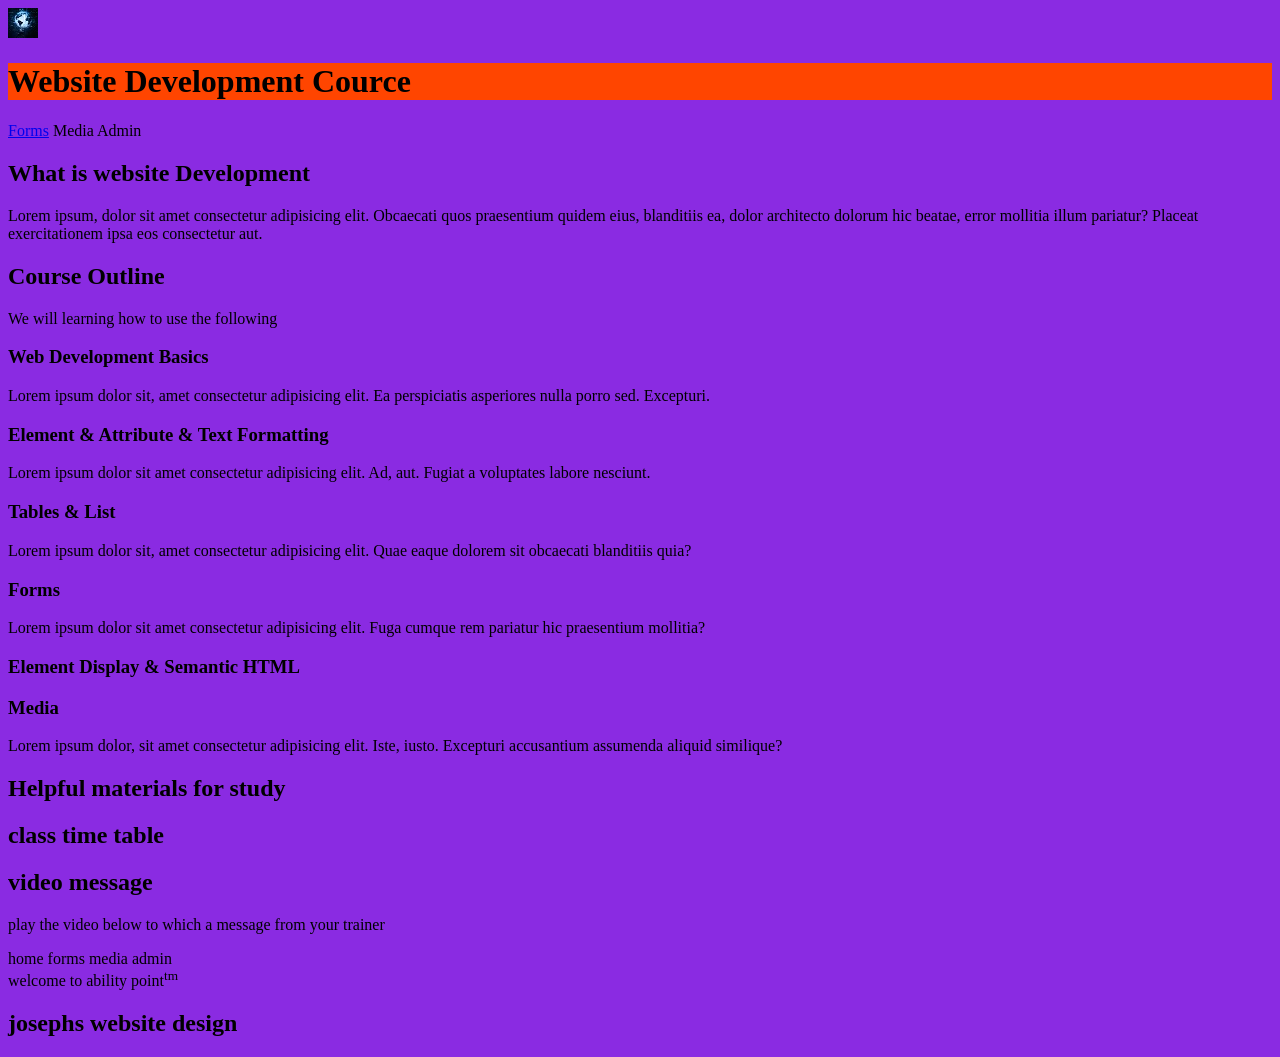
==== index.html @ 5672c0d0 "first time commit" ====
<!doctype html>
<html lang="en">
  <head>
    <meta charset="UTF-8" />
    <meta name="viewport" content="width=device-width, initial-scale=1.0" />
    <title>cource website</title>
    <link rel="stylesheet" href="style.css">
  </head>
  <body>
    <img
    src="./images/site-logo.jpg"
      alt="Website logo showing a blue earth ball"
    />
    <h1 aria-label="josephs designed website">Website Development Cource</h1>
    <a href="forms.html">Forms</a>
    <a>Media</a>
    <a>Admin</a>

    <h2>What is website Development</h2>
    <p>
      Lorem ipsum, dolor sit amet consectetur adipisicing elit. Obcaecati quos
      praesentium quidem eius, blanditiis ea, dolor architecto dolorum hic
      beatae, error mollitia illum pariatur? Placeat exercitationem ipsa eos
      consectetur aut.
    </p>

    <h2>Course Outline</h2>
    <p>We will learning how to use the following</p>
    <h3>Web Development Basics</h3>
    <p>
      Lorem ipsum dolor sit, amet consectetur adipisicing elit. Ea perspiciatis
      asperiores nulla porro sed. Excepturi.
    </p>
    <h3>Element & Attribute & Text Formatting</h3>
    <p>
      Lorem ipsum dolor sit amet consectetur adipisicing elit. Ad, aut. Fugiat a
      voluptates labore nesciunt.
    </p>
    <h3>Tables & List</h3>
    <p>
      Lorem ipsum dolor sit, amet consectetur adipisicing elit. Quae eaque
      dolorem sit obcaecati blanditiis quia?
    </p>
    <h3>Forms</h3>
    <p>
      Lorem ipsum dolor sit amet consectetur adipisicing elit. Fuga cumque rem
      pariatur hic praesentium mollitia?
    </p>
    <h3>Element Display & Semantic HTML</h3>
    <h3>Media</h3>
    <p>
      Lorem ipsum dolor, sit amet consectetur adipisicing elit. Iste, iusto.
      Excepturi accusantium assumenda aliquid similique?
    </p>
    <h2>Helpful materials for study</h2>
    <h2>class time table</h2>
    <h2>video message</h2>
    <p>play the video below to which a message from your trainer</p>
    home forms media admin <br>welcome to ability point<sup>tm</sup>
    <h2>josephs website design</h2>
  

  </body>
</html>
---- style.css ----
h1

{
    background-color: orangered;
}
body
 {
font-family: Georgia, 'Times New Roman', Times, serif;
background-color: blueviolet;
}
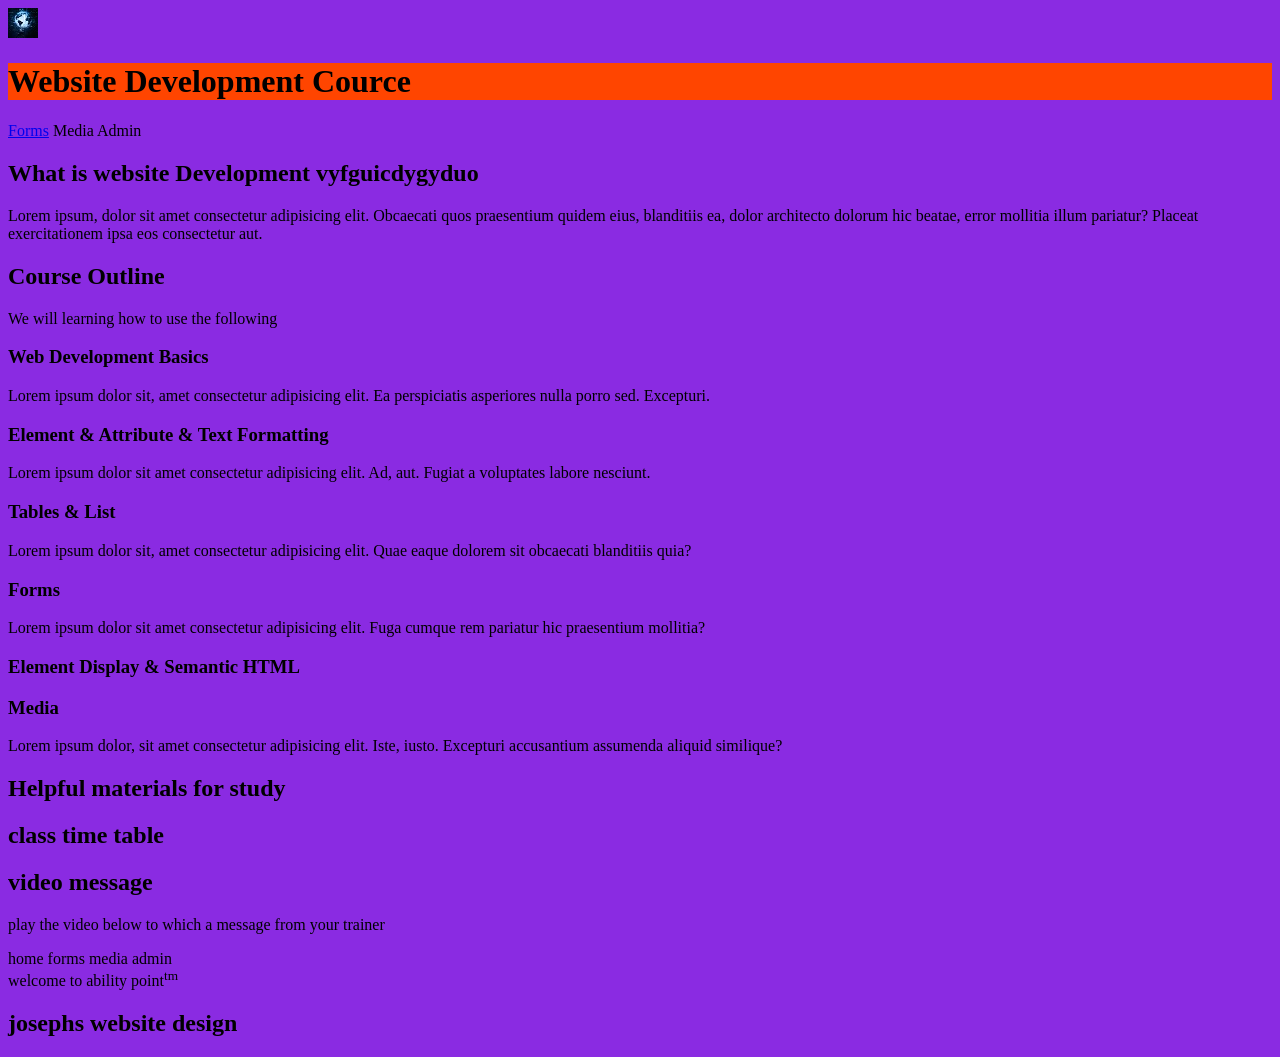
==== commit 28ec6c4c: "Update heading text in index.html" ====
--- a/index.html
+++ b/index.html
@@ -16,7 +16,7 @@
     <a>Media</a>
     <a>Admin</a>
 
-    <h2>What is website Development</h2>
+    <h2>What is website Development vyfguicdygyduo</h2>
     <p>
       Lorem ipsum, dolor sit amet consectetur adipisicing elit. Obcaecati quos
       praesentium quidem eius, blanditiis ea, dolor architecto dolorum hic
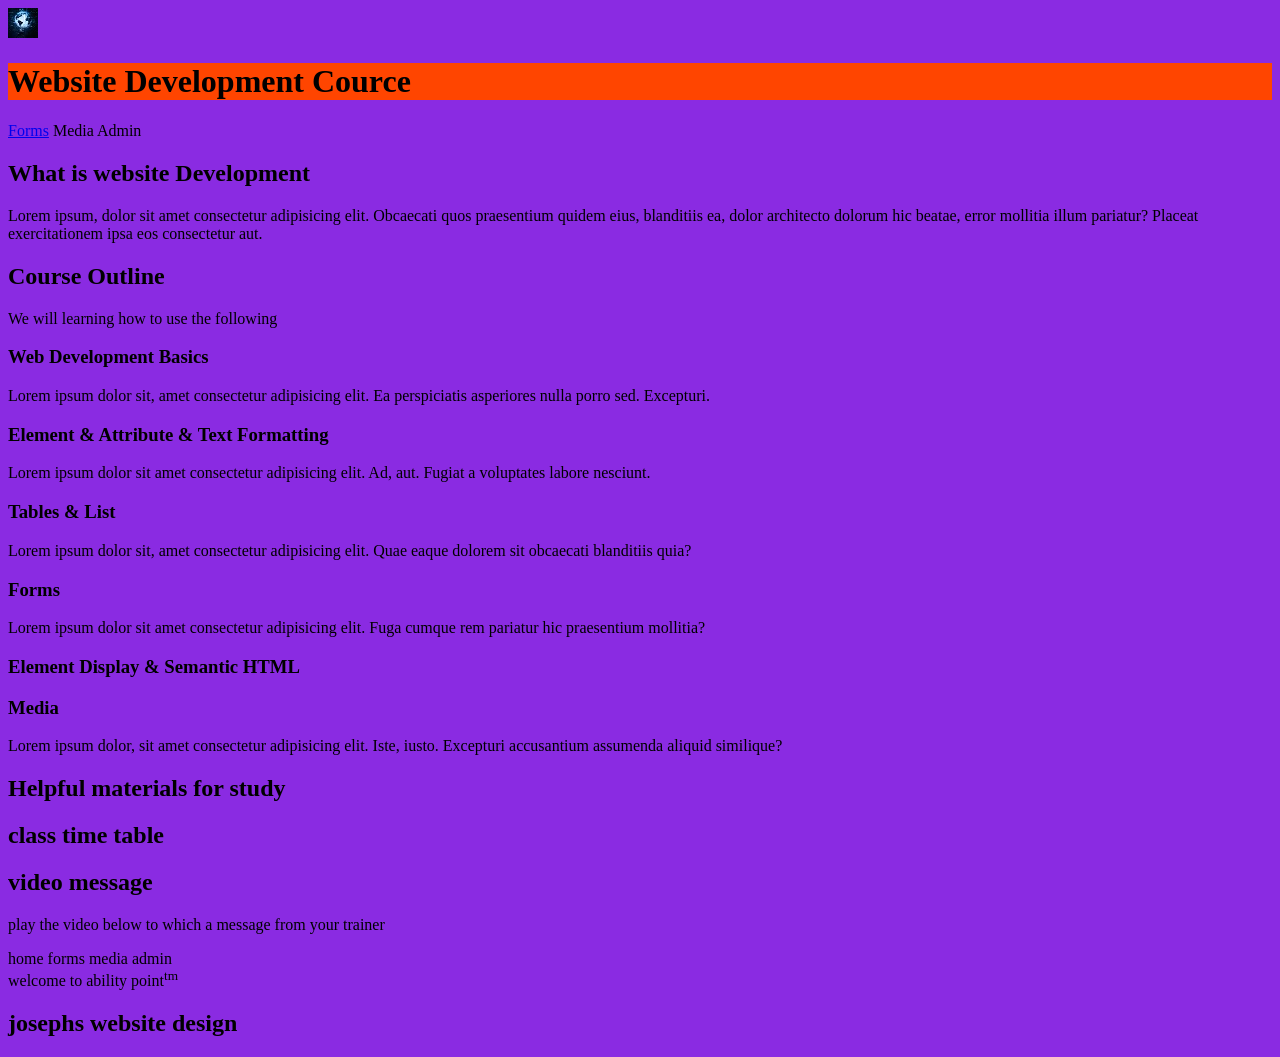
==== commit f693f839: "Fix typo in heading about website development" ====
--- a/index.html
+++ b/index.html
@@ -16,7 +16,7 @@
     <a>Media</a>
     <a>Admin</a>
 
-    <h2>What is website Development vyfguicdygyduo</h2>
+    <h2>What is website Development</h2>
     <p>
       Lorem ipsum, dolor sit amet consectetur adipisicing elit. Obcaecati quos
       praesentium quidem eius, blanditiis ea, dolor architecto dolorum hic
